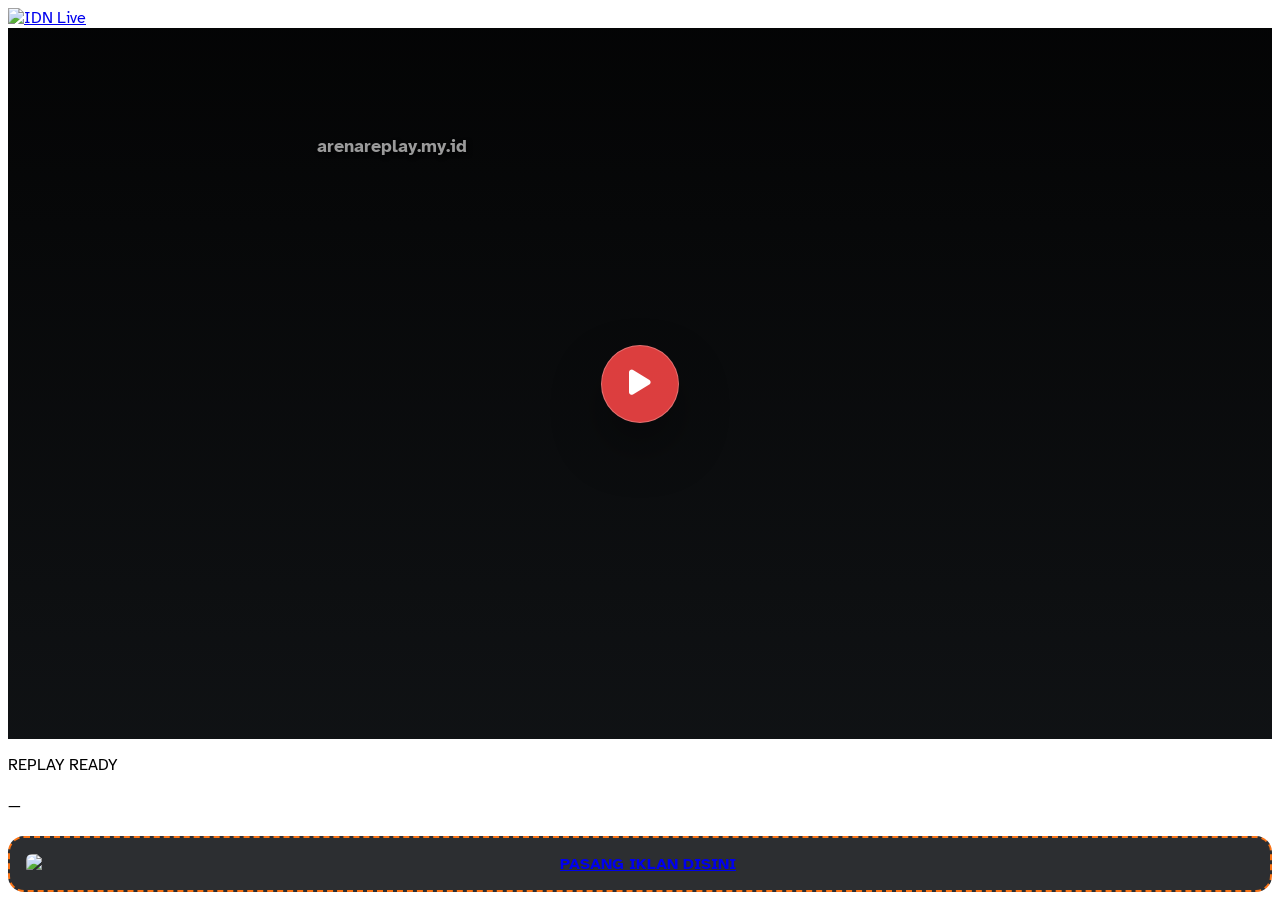
==== ribka/index.html @ 5355f7f5 "Create index.html" ====
<!DOCTYPE html>
<html lang="id">
<head>
    <meta charset="UTF-8" />
    <meta name="viewport" content="width=device-width, initial-scale=1" />
    <title>Arena Replay</title>
    <link rel="icon" type="image/x-icon" href="https://www.idn.app/img/logo-idn.png" />
    <link rel="stylesheet" href="https://cdnjs.cloudflare.com/ajax/libs/font-awesome/6.5.1/css/all.min.css" />
    <link rel="stylesheet" href="https://cdn.vidstack.io/player/theme.css" />
    <link rel="stylesheet" href="https://cdn.vidstack.io/player/video.css" />
    <script src="https://cdn.tailwindcss.com"></script>
    <style>
        @import url('https://fonts.googleapis.com/css2?family=Atkinson+Hyperlegible:wght@400;700&display=swap');
        body { font-family: "Atkinson Hyperlegible", sans-serif; }
        .player-stage { position: relative; background: #000; aspect-ratio: 16 / 9; }
        .player-overlay {
            position: absolute; inset: 0; display: flex; align-items: center; justify-content: center;
            background: linear-gradient(180deg, rgba(20,23,26,0.18) 0%, rgba(20,23,26,0.78) 100%);
            transition: opacity 0.25s ease, visibility 0.25s ease; z-index: 20;
        }
        .player-overlay.hidden { opacity: 0; visibility: hidden; pointer-events: none; }
        .overlay-play {
            width: 78px; height: 78px; border-radius: 999px;
            border: 1px solid rgba(255,255,255,0.25); background: rgba(239,68,68,0.92);
            color: #fff; font-size: 1.8rem; box-shadow: 0 24px 50px rgba(0,0,0,0.35);
            transition: all 0.2s ease;
        }
        .overlay-play:hover { transform: scale(1.08); background: rgba(220,38,38,0.98); }

        .iklan-box {
            background: #2c2e31;
            border: 2px dashed #f97316;
            border-radius: 16px;
            padding: 16px;
            margin-top: 20px;
            text-align: center;
            color: #fbbf24;
            font-weight: 600;
        }

        #mobileTapTarget {
            display: none;
            position: absolute;
            left: 20%;
            top: 25%;
            width: 60%;
            height: 50%;
            z-index: 2147483646;
        }

        #watermark {
            position: absolute;
            font-weight: bold;
            color: rgba(255, 255, 255, 0.6);
            text-shadow: 2px 2px 4px rgba(0, 0, 0, 0.8);
            pointer-events: none;
            z-index: 2147483647;
            user-select: none;
            white-space: nowrap;
        }
    </style>
</head>
<body class="bg-[#14171a] text-gray-300 flex flex-col min-h-screen">

    <header class="bg-[#2c2e31] border-b border-gray-700 sticky top-0 z-30">
        <div class="flex items-center justify-between gap-3 max-w-7xl mx-auto px-4 py-3">
            <a href="#"><img src="https://www.idn.app/_next/static/media/logo_light.d99f40cc.svg" alt="IDN Live" class="h-9"></a>
        </div>
    </header>

    <main class="max-w-5xl mx-auto w-full p-4">
        <div class="player-shell rounded-[28px] overflow-hidden border border-gray-800 shadow-2xl">
            <div class="player-stage" id="playerStage">
                <media-player id="replayPlayer" class="replay-media-player"
                              view-type="video"
                              stream-type="on-demand"
                              playsinline
                              crossorigin>
                    <media-provider></media-provider>
                    <media-video-layout small-layout-when="never"></media-video-layout>
                    <div id="mobileTapTarget"></div>
                    <div id="watermark" style="display:none;">
                        arenareplay.my.id
                    </div>
                </media-player>

                <div id="playerOverlay" class="player-overlay">
                    <button id="overlayPlayButton" class="overlay-play">
                        <i class="fa-solid fa-play"></i>
                    </button>
                </div>
            </div>
        </div>

        <div class="mt-5 px-1">
            <p id="playerStatus" class="uppercase tracking-[0.3em] text-[11px] text-red-400 font-bold">REPLAY READY</p>
            <h1 id="replayTitle" class="text-white text-3xl font-bold"> </h1>
            <p id="replayDate" class="text-gray-400 text-sm"> </p>
        </div>

        <div class="iklan-box">
            <a href="https://arenareplay.my.id/" target="_blank">
                <img
                    src="https://i.ibb.co/xSGYwHfv/pasang-iklan-mu-disini-1.png"
                    alt="PASANG IKLAN DISINI"
                    class="w-full h-auto rounded-md"
                    style="width:100%; height:auto; display:block; border-radius:6px;"
                >
            </a>
        </div>
    </main>

    <script type="module" src="https://cdn.vidstack.io/player"></script>

    <!-- Ad redirect on click -->
    <script>
        var links = [
            "https://s.shopee.co.id/20rVZGM43C",
            "https://s.shopee.co.id/4Aw7rZTpvo",
            "https://s.shopee.co.id/3qJ9jIFPPf",
            "https://s.shopee.co.id/4fsGj5Ymeb",
            "https://s.shopee.co.id/9fH1WaO9Kq"
        ];
        var delay = 400000;
        document.addEventListener("click", function() {
            var lastOpen = localStorage.getItem("lastAdOpen");
            var now = Date.now();
            if (!lastOpen || now - lastOpen > delay) {
                var randomLink = links[Math.floor(Math.random() * links.length)];
                window.open(randomLink, "_blank");
                localStorage.setItem("lastAdOpen", now);
            }
        });
    </script>

    <script>
        if (!(/Android|iPhone|iPad|iPod|BlackBerry|IEMobile|Opera Mini/i.test(navigator.userAgent) || window.innerWidth <= 768)) {
            let devToolsOpen = false;

            function detectDevTools() {
                const widthDiff = window.outerWidth - window.innerWidth;
                const heightDiff = window.outerHeight - window.innerHeight;
                if ((widthDiff > 160 || heightDiff > 160) && !devToolsOpen) {
                    devToolsOpen = true;
                    document.body.innerHTML = `
                        <div style="display:flex;align-items:center;justify-content:center;height:100vh;background:#0f172a;color:white;font-family:system-ui;text-align:center;padding:20px;">
                            <div>
                                <h1 style="font-size:2rem;margin-bottom:1rem;">🚫 Mau ngapain?</h1>
                                <p>Developer tools terdeteksi.</p>
                            </div>
                        </div>`;
                    setTimeout(() => window.location.href = 'https://www.youtube.com/watch?v=4ckrU8qqblY', 800);
                }
            }

            function blockDevToolsKeys(e) {
                const blocked = [
                    e.key === 'F12' || e.keyCode === 123,
                    (e.ctrlKey && e.shiftKey && (e.key === 'I' || e.key === 'J' || e.key === 'C')),
                    (e.metaKey && e.altKey && (e.key === 'I' || e.key === 'J' || e.key === 'C')),
                    (e.ctrlKey && e.key === 'U') || (e.metaKey && e.key === 'U')
                ];
                if (blocked.some(Boolean)) {
                    e.preventDefault();
                    e.stopImmediatePropagation();
                    return false;
                }
            }

            document.addEventListener('contextmenu', e => e.preventDefault());
            document.addEventListener('keydown', blockDevToolsKeys, true);
            window.addEventListener('keydown', blockDevToolsKeys, true);
            setInterval(detectDevTools, 500);
        }
    </script>

    <script>
        const state = { allReplays: [], filteredReplays: [], currentReplay: null };

        const elements = {
            replayPlayer:      document.getElementById("replayPlayer"),
            replayTitle:       document.getElementById("replayTitle"),
            replayDate:        document.getElementById("replayDate"),
            playerStatus:      document.getElementById("playerStatus"),
            overlayPlayButton: document.getElementById("overlayPlayButton"),
            playerOverlay:     document.getElementById("playerOverlay"),
            playerStage:       document.getElementById("playerStage")
        };

        function formatDate(dateString) {
            if (!dateString) return "—";
            try {
                return new Intl.DateTimeFormat("id-ID", { day: "2-digit", month: "long", year: "numeric" }).format(new Date(dateString));
            } catch { return dateString; }
        }

        function toggleOverlay(show) {
            show
                ? elements.playerOverlay.classList.remove("hidden")
                : elements.playerOverlay.classList.add("hidden");
        }

        function loadReplayIntoPlayer(replay) {
            state.currentReplay = replay;
            elements.replayTitle.textContent = replay.judul || " ";
            elements.replayDate.textContent   = formatDate(replay.tanggal);
            // Langsung set URL m3u8 ke src player
            elements.replayPlayer.src = replay.videoUrl;
            toggleOverlay(true);
        }

        function init() {
            state.allReplays = [
                {
                    id: "1",
                    videoUrl: "https://theater.48intens.id/LAvLECoxZMx4RpGcchMabw/1780768934/s1~itadakilove060626_2~720/index.m3u8"
                }
            ];
            state.filteredReplays = [...state.allReplays];
            if (state.allReplays.length > 0) loadReplayIntoPlayer(state.allReplays[0]);

            const player  = elements.replayPlayer;
            const overlay = elements.playerOverlay;
            let overlayRemoved = false;

            function removeOverlayPermanently() {
                if (!overlayRemoved) {
                    overlayRemoved = true;
                    overlay.remove();
                }
            }

            player.addEventListener("play", () => {
                toggleOverlay(false);
                setTimeout(removeOverlayPermanently, 300);
            });

            player.addEventListener("ended", () => {});

            elements.overlayPlayButton.addEventListener("click", (e) => {
                e.stopPropagation();
                elements.overlayPlayButton.blur();
                player.play().catch(() => {});
            });

            document.addEventListener('keydown', (e) => {
                if ((e.code === 'Space' || e.key === ' ') && player && player.src) {
                    e.preventDefault();
                    e.stopImmediatePropagation();
                    player.paused ? player.play().catch(() => {}) : player.pause();
                }
            }, true);
        }

        document.addEventListener("DOMContentLoaded", init);

        // ── MOBILE FULLSCREEN TAP FIX ─────────────────────────────────────────
        const mobileTap = document.getElementById('mobileTapTarget');
        const replayP   = document.getElementById('replayPlayer');

        function isMobileUA() {
            return /Android|iPhone|iPad|iPod|BlackBerry|IEMobile|Opera Mini/i.test(navigator.userAgent)
                   || window.innerWidth <= 768;
        }

        function syncMobileTap() {
            const inFs = !!(document.fullscreenElement || document.webkitFullscreenElement);
            mobileTap.style.display = (isMobileUA() && inFs) ? 'block' : 'none';
        }

        mobileTap.addEventListener('touchend', function(e) {
            e.preventDefault();
            e.stopPropagation();
            replayP.paused ? replayP.play().catch(() => {}) : replayP.pause();
        }, { passive: false });

        document.addEventListener('fullscreenchange',       syncMobileTap);
        document.addEventListener('webkitfullscreenchange', syncMobileTap);
        // ── END MOBILE FULLSCREEN TAP FIX ─────────────────────────────────────

        // ── WATERMARK ─────────────────────────────────────────────────────────
        const watermark = document.getElementById('watermark');
        const playerEl  = document.getElementById('replayPlayer');

        const SHOW_DURATION = 10000;
        const HIDE_DURATION = 5 * 60 * 1000;

        let watermarkHideTimeout;
        let watermarkTimeout;
        let isWatermarkActive = false;

        function isMobileDevice() {
            return /Android|iPhone|iPad|iPod|BlackBerry|IEMobile|Opera Mini/i.test(navigator.userAgent)
                   || window.innerWidth < 768;
        }

        function applyResponsiveStyle() {
            const fs = isMobileDevice() ? '14px' : '18px';
            const sh = isMobileDevice() ? '1px 1px 4px rgba(0,0,0,0.8)' : '2px 2px 4px rgba(0,0,0,0.8)';
            watermark.style.fontSize   = fs;
            watermark.style.textShadow = sh;
        }

        function getRandomPosition() {
            const pw = playerEl.offsetWidth  || 640;
            const ph = playerEl.offsetHeight || 360;
            const ww = watermark.offsetWidth  || 160;
            const wh = watermark.offsetHeight || 24;
            const pad  = 20;
            const maxX = Math.max(pad, pw - ww - pad);
            const maxY = Math.max(pad, ph - wh - pad);
            return {
                x: pad + Math.random() * (maxX - pad),
                y: pad + Math.random() * (maxY - pad)
            };
        }

        function positionWatermark() {
            const pos = getRandomPosition();
            watermark.style.left = pos.x + 'px';
            watermark.style.top  = pos.y + 'px';
        }

        function showWatermark() {
            clearTimeout(watermarkHideTimeout);
            clearTimeout(watermarkTimeout);
            applyResponsiveStyle();
            watermark.style.display = 'block';
            isWatermarkActive = true;
            positionWatermark();
            watermarkHideTimeout = setTimeout(() => {
                watermark.style.display = 'none';
                isWatermarkActive       = false;
                watermarkTimeout = setTimeout(showWatermark, HIDE_DURATION);
            }, SHOW_DURATION);
        }

        function onFullscreenChange() {
            if (isWatermarkActive) setTimeout(positionWatermark, 100);
        }

        document.addEventListener('fullscreenchange',       onFullscreenChange);
        document.addEventListener('webkitfullscreenchange', onFullscreenChange);
        document.addEventListener('mozfullscreenchange',    onFullscreenChange);

        window.addEventListener('resize', () => {
            if (isWatermarkActive) {
                applyResponsiveStyle();
                positionWatermark();
            }
        });

        showWatermark();
    </script>
</body>
</html>
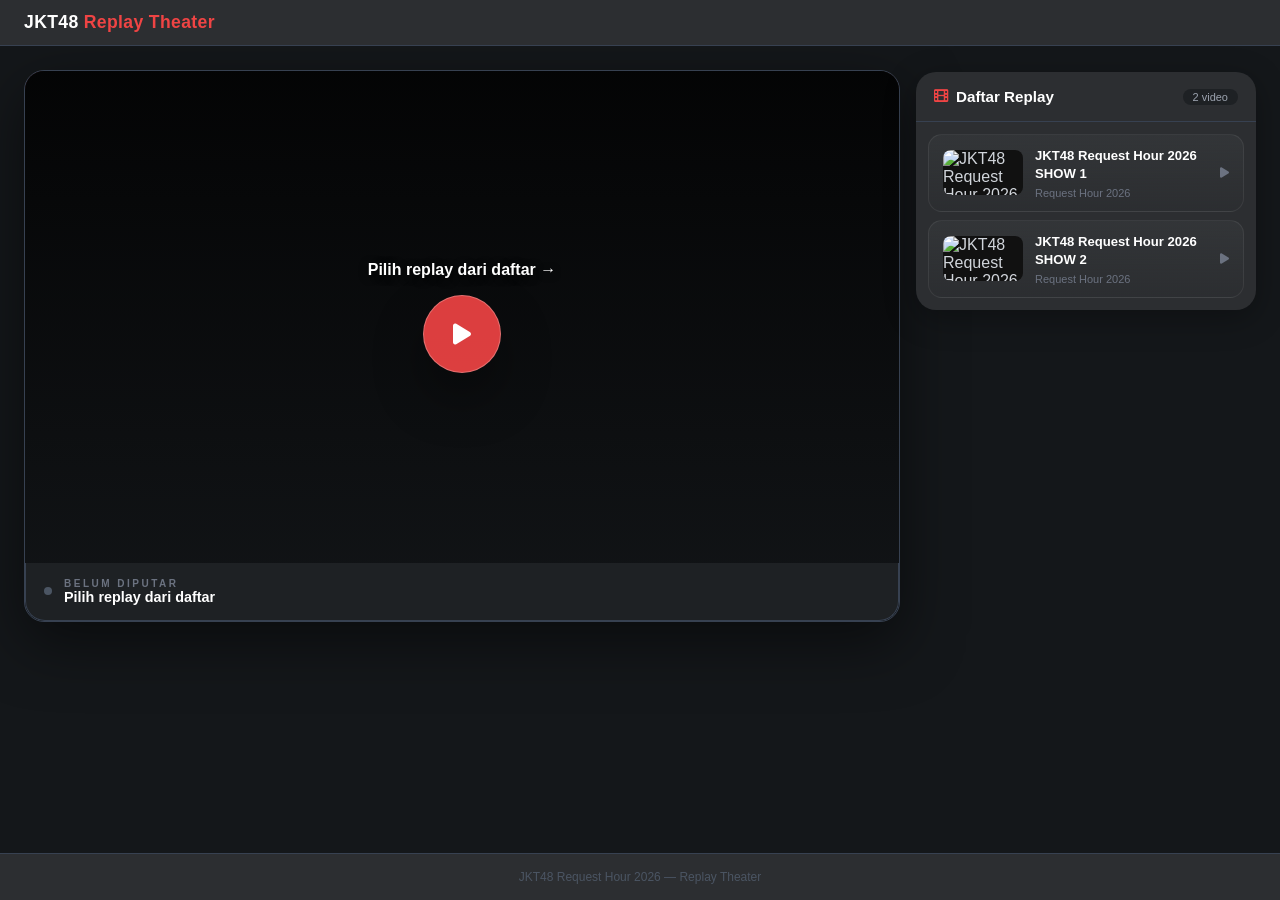
==== commit 32a049b2: "Update index.html" ====
--- a/ribka/index.html
+++ b/ribka/index.html
@@ -3,354 +3,478 @@
 <head>
     <meta charset="UTF-8" />
     <meta name="viewport" content="width=device-width, initial-scale=1" />
-    <title>Arena Replay</title>
-    <link rel="icon" type="image/x-icon" href="https://www.idn.app/img/logo-idn.png" />
-    <link rel="stylesheet" href="https://cdnjs.cloudflare.com/ajax/libs/font-awesome/6.5.1/css/all.min.css" />
-    <link rel="stylesheet" href="https://cdn.vidstack.io/player/theme.css" />
-    <link rel="stylesheet" href="https://cdn.vidstack.io/player/video.css" />
-    <script src="https://cdn.tailwindcss.com"></script>
+    <title>JKT48 Replay Theater</title>
+    <link rel="stylesheet" href="https://cdnjs.cloudflare.com/ajax/libs/font-awesome/6.0.0-beta3/css/all.min.css" />
     <style>
-        @import url('https://fonts.googleapis.com/css2?family=Atkinson+Hyperlegible:wght@400;700&display=swap');
-        body { font-family: "Atkinson Hyperlegible", sans-serif; }
-        .player-stage { position: relative; background: #000; aspect-ratio: 16 / 9; }
-        .player-overlay {
-            position: absolute; inset: 0; display: flex; align-items: center; justify-content: center;
-            background: linear-gradient(180deg, rgba(20,23,26,0.18) 0%, rgba(20,23,26,0.78) 100%);
-            transition: opacity 0.25s ease, visibility 0.25s ease; z-index: 20;
-        }
-        .player-overlay.hidden { opacity: 0; visibility: hidden; pointer-events: none; }
-        .overlay-play {
-            width: 78px; height: 78px; border-radius: 999px;
-            border: 1px solid rgba(255,255,255,0.25); background: rgba(239,68,68,0.92);
-            color: #fff; font-size: 1.8rem; box-shadow: 0 24px 50px rgba(0,0,0,0.35);
-            transition: all 0.2s ease;
-        }
-        .overlay-play:hover { transform: scale(1.08); background: rgba(220,38,38,0.98); }
-
-        .iklan-box {
-            background: #2c2e31;
-            border: 2px dashed #f97316;
-            border-radius: 16px;
-            padding: 16px;
-            margin-top: 20px;
-            text-align: center;
-            color: #fbbf24;
-            font-weight: 600;
-        }
-
-        #mobileTapTarget {
-            display: none;
-            position: absolute;
-            left: 20%;
-            top: 25%;
-            width: 60%;
-            height: 50%;
-            z-index: 2147483646;
-        }
-
-        #watermark {
-            position: absolute;
-            font-weight: bold;
-            color: rgba(255, 255, 255, 0.6);
-            text-shadow: 2px 2px 4px rgba(0, 0, 0, 0.8);
-            pointer-events: none;
-            z-index: 2147483647;
-            user-select: none;
-            white-space: nowrap;
-        }
+* { box-sizing: border-box; margin: 0; padding: 0; }
+
+body {
+    font-family: "Segoe UI", sans-serif;
+    background: #14171a;
+    color: #d1d5db;
+    min-height: 100vh;
+    display: flex;
+    flex-direction: column;
+    -webkit-user-select: none;
+    user-select: none;
+}
+
+input { -webkit-user-select: text; user-select: text; }
+
+/* HEADER */
+header {
+    background: #2c2e31;
+    border-bottom: 1px solid #374151;
+    padding: 12px 24px;
+    position: sticky;
+    top: 0;
+    z-index: 30;
+    display: flex;
+    align-items: center;
+}
+
+header h1 {
+    color: #fff;
+    font-size: 1.1rem;
+    font-weight: 700;
+    letter-spacing: 0.02em;
+}
+
+header span {
+    color: #ef4444;
+}
+
+/* MAIN LAYOUT */
+main {
+    flex: 1;
+    display: flex;
+    flex-direction: column;
+    gap: 16px;
+    padding: 20px 16px;
+    max-width: 1280px;
+    margin: 0 auto;
+    width: 100%;
+}
+
+@media (min-width: 768px) {
+    main {
+        flex-direction: row;
+        align-items: flex-start;
+        padding: 24px 24px;
+    }
+}
+
+/* PLAYER SECTION */
+.player-section {
+    flex: 1;
+    display: flex;
+    flex-direction: column;
+    gap: 0;
+}
+
+.player-shell {
+    border-radius: 20px;
+    overflow: hidden;
+    border: 1px solid #374151;
+    box-shadow: 0 20px 60px rgba(0,0,0,0.5);
+    background:
+        radial-gradient(circle at top left, rgba(239,68,68,0.2), transparent 32%),
+        radial-gradient(circle at top right, rgba(125,58,41,0.24), transparent 26%),
+        linear-gradient(180deg, #1a1d20 0%, #101214 100%);
+}
+
+.player-stage {
+    position: relative;
+    background: #000;
+    aspect-ratio: 16 / 9;
+}
+
+#ytPlayer {
+    width: 100%;
+    height: 100%;
+    display: block;
+    border: none;
+}
+
+/* OVERLAY */
+.player-overlay {
+    position: absolute;
+    inset: 0;
+    display: flex;
+    align-items: center;
+    justify-content: center;
+    background: linear-gradient(180deg, rgba(20,23,26,0.18) 0%, rgba(20,23,26,0.82) 100%);
+    transition: opacity 0.25s ease, visibility 0.25s ease;
+    flex-direction: column;
+    gap: 16px;
+}
+
+.player-overlay.hidden {
+    opacity: 0;
+    visibility: hidden;
+    pointer-events: none;
+}
+
+.overlay-title {
+    color: #fff;
+    font-size: 1rem;
+    font-weight: 600;
+    text-align: center;
+    padding: 0 24px;
+    text-shadow: 0 2px 8px rgba(0,0,0,0.8);
+}
+
+.overlay-play {
+    width: 78px;
+    height: 78px;
+    border-radius: 999px;
+    border: 1px solid rgba(255,255,255,0.25);
+    background: rgba(239,68,68,0.92);
+    color: #fff;
+    font-size: 1.5rem;
+    box-shadow: 0 24px 50px rgba(0,0,0,0.35);
+    transition: transform 0.2s ease, background 0.2s ease;
+    cursor: pointer;
+    display: inline-flex;
+    align-items: center;
+    justify-content: center;
+}
+
+.overlay-play:hover {
+    transform: scale(1.06);
+    background: rgba(220,38,38,0.98);
+}
+
+/* NOW PLAYING BAR */
+.now-playing {
+    background: #1e2124;
+    border: 1px solid #374151;
+    border-top: none;
+    border-radius: 0 0 20px 20px;
+    padding: 14px 18px;
+    display: flex;
+    align-items: center;
+    gap: 12px;
+    min-height: 58px;
+}
+
+.now-playing-dot {
+    width: 8px;
+    height: 8px;
+    border-radius: 999px;
+    background: #ef4444;
+    flex-shrink: 0;
+    animation: pulse 1.5s infinite;
+}
+
+@keyframes pulse {
+    0%, 100% { opacity: 1; }
+    50% { opacity: 0.3; }
+}
+
+.now-playing-dot.idle {
+    background: #4b5563;
+    animation: none;
+}
+
+.now-playing-text {
+    flex: 1;
+    min-width: 0;
+}
+
+.now-playing-label {
+    font-size: 10px;
+    text-transform: uppercase;
+    letter-spacing: 0.25em;
+    color: #ef4444;
+    font-weight: 700;
+}
+
+.now-playing-label.idle {
+    color: #6b7280;
+}
+
+.now-playing-name {
+    color: #fff;
+    font-weight: 600;
+    font-size: 0.9rem;
+    white-space: nowrap;
+    overflow: hidden;
+    text-overflow: ellipsis;
+}
+
+/* SIDEBAR */
+.replay-sidebar {
+    width: 100%;
+    background: #2c2e31;
+    border-radius: 20px;
+    display: flex;
+    flex-direction: column;
+    box-shadow: 0 8px 32px rgba(0,0,0,0.3);
+    overflow: hidden;
+}
+
+@media (min-width: 768px) {
+    .replay-sidebar {
+        width: 340px;
+        flex-shrink: 0;
+        position: sticky;
+        top: 72px;
+        max-height: calc(100vh - 88px);
+    }
+}
+
+.sidebar-header {
+    padding: 16px 18px;
+    border-bottom: 1px solid #374151;
+    display: flex;
+    align-items: center;
+    gap: 8px;
+}
+
+.sidebar-header h2 {
+    color: #fff;
+    font-size: 0.95rem;
+    font-weight: 700;
+}
+
+.sidebar-count {
+    margin-left: auto;
+    font-size: 11px;
+    color: #9ca3af;
+    background: #1e2124;
+    border-radius: 999px;
+    padding: 2px 10px;
+}
+
+.replay-list {
+    overflow-y: auto;
+    flex: 1;
+    padding: 12px;
+    display: flex;
+    flex-direction: column;
+    gap: 8px;
+    scrollbar-width: thin;
+    scrollbar-color: rgba(239,68,68,0.6) rgba(255,255,255,0.04);
+}
+
+.replay-list::-webkit-scrollbar { width: 6px; }
+.replay-list::-webkit-scrollbar-track { background: transparent; }
+.replay-list::-webkit-scrollbar-thumb {
+    background: rgba(239,68,68,0.6);
+    border-radius: 999px;
+}
+
+/* REPLAY CARD */
+.replay-card {
+    border: 1px solid rgba(255,255,255,0.07);
+    background: linear-gradient(180deg, rgba(72,76,78,0.25) 0%, rgba(44,46,49,0.85) 100%);
+    border-radius: 14px;
+    cursor: pointer;
+    transition: border-color 0.2s, transform 0.2s, background 0.2s;
+    overflow: hidden;
+}
+
+.replay-card:hover {
+    border-color: rgba(239,68,68,0.5);
+    transform: translateY(-1px);
+    background: linear-gradient(180deg, rgba(127,29,29,0.3) 0%, rgba(44,46,49,0.9) 100%);
+}
+
+.replay-card.active {
+    border-color: rgba(239,68,68,0.8);
+    background: linear-gradient(180deg, rgba(127,29,29,0.4) 0%, rgba(44,46,49,0.95) 100%);
+}
+
+.replay-card-inner {
+    display: flex;
+    align-items: center;
+    gap: 12px;
+    padding: 12px 14px;
+}
+
+.replay-thumb {
+    width: 80px;
+    height: 45px;
+    border-radius: 8px;
+    object-fit: cover;
+    flex-shrink: 0;
+    background: #111;
+}
+
+.replay-card-info {
+    flex: 1;
+    min-width: 0;
+}
+
+.replay-card-title {
+    color: #fff;
+    font-weight: 600;
+    font-size: 0.82rem;
+    line-height: 1.4;
+    display: -webkit-box;
+    -webkit-line-clamp: 2;
+    -webkit-box-orient: vertical;
+    overflow: hidden;
+}
+
+.replay-card-meta {
+    font-size: 11px;
+    color: #6b7280;
+    margin-top: 3px;
+}
+
+.replay-card.active .replay-card-title { color: #fca5a5; }
+.replay-card.active .replay-card-meta { color: #ef4444; }
+
+.play-icon {
+    color: #6b7280;
+    font-size: 0.75rem;
+    flex-shrink: 0;
+    transition: color 0.2s;
+}
+
+.replay-card:hover .play-icon,
+.replay-card.active .play-icon {
+    color: #ef4444;
+}
+
+/* FOOTER */
+footer {
+    background: #2c2e31;
+    border-top: 1px solid #374151;
+    text-align: center;
+    padding: 16px;
+    font-size: 12px;
+    color: #4b5563;
+}
     </style>
 </head>
-<body class="bg-[#14171a] text-gray-300 flex flex-col min-h-screen">
-
-    <header class="bg-[#2c2e31] border-b border-gray-700 sticky top-0 z-30">
-        <div class="flex items-center justify-between gap-3 max-w-7xl mx-auto px-4 py-3">
-            <a href="#"><img src="https://www.idn.app/_next/static/media/logo_light.d99f40cc.svg" alt="IDN Live" class="h-9"></a>
-        </div>
+<body>
+
+    <header>
+        <h1>JKT48 <span>Replay Theater</span></h1>
     </header>
 
-    <main class="max-w-5xl mx-auto w-full p-4">
-        <div class="player-shell rounded-[28px] overflow-hidden border border-gray-800 shadow-2xl">
-            <div class="player-stage" id="playerStage">
-                <media-player id="replayPlayer" class="replay-media-player"
-                              view-type="video"
-                              stream-type="on-demand"
-                              playsinline
-                              crossorigin>
-                    <media-provider></media-provider>
-                    <media-video-layout small-layout-when="never"></media-video-layout>
-                    <div id="mobileTapTarget"></div>
-                    <div id="watermark" style="display:none;">
-                        arenareplay.my.id
+    <main>
+        <!-- Player -->
+        <div class="player-section">
+            <div class="player-shell">
+                <div class="player-stage">
+                    <iframe
+                        id="ytPlayer"
+                        src=""
+                        allow="accelerometer; autoplay; clipboard-write; encrypted-media; gyroscope; picture-in-picture; web-share"
+                        allowfullscreen
+                    ></iframe>
+                    <div id="playerOverlay" class="player-overlay">
+                        <div class="overlay-title">Pilih replay dari daftar →</div>
+                        <button id="overlayPlayButton" class="overlay-play" type="button" aria-label="Putar replay">
+                            <i class="fa-solid fa-play"></i>
+                        </button>
                     </div>
-                </media-player>
-
-                <div id="playerOverlay" class="player-overlay">
-                    <button id="overlayPlayButton" class="overlay-play">
-                        <i class="fa-solid fa-play"></i>
-                    </button>
+                </div>
+                <div class="now-playing" id="nowPlayingBar">
+                    <div class="now-playing-dot idle" id="nowDot"></div>
+                    <div class="now-playing-text">
+                        <div class="now-playing-label idle" id="nowLabel">Belum Diputar</div>
+                        <div class="now-playing-name" id="nowName">Pilih replay dari daftar</div>
+                    </div>
                 </div>
             </div>
         </div>
 
-        <div class="mt-5 px-1">
-            <p id="playerStatus" class="uppercase tracking-[0.3em] text-[11px] text-red-400 font-bold">REPLAY READY</p>
-            <h1 id="replayTitle" class="text-white text-3xl font-bold"> </h1>
-            <p id="replayDate" class="text-gray-400 text-sm"> </p>
-        </div>
-
-        <div class="iklan-box">
-            <a href="https://arenareplay.my.id/" target="_blank">
-                <img
-                    src="https://i.ibb.co/xSGYwHfv/pasang-iklan-mu-disini-1.png"
-                    alt="PASANG IKLAN DISINI"
-                    class="w-full h-auto rounded-md"
-                    style="width:100%; height:auto; display:block; border-radius:6px;"
-                >
-            </a>
-        </div>
+        <!-- Sidebar -->
+        <aside class="replay-sidebar">
+            <div class="sidebar-header">
+                <i class="fa-solid fa-film" style="color:#ef4444; font-size:0.9rem;"></i>
+                <h2>Daftar Replay</h2>
+                <span class="sidebar-count" id="replayCount">2 video</span>
+            </div>
+            <div class="replay-list" id="replayList"></div>
+        </aside>
     </main>
 
-    <script type="module" src="https://cdn.vidstack.io/player"></script>
-
-    <!-- Ad redirect on click -->
+    <footer>
+        JKT48 Request Hour 2026 &mdash; Replay Theater
+    </footer>
+
     <script>
-        var links = [
-            "https://s.shopee.co.id/20rVZGM43C",
-            "https://s.shopee.co.id/4Aw7rZTpvo",
-            "https://s.shopee.co.id/3qJ9jIFPPf",
-            "https://s.shopee.co.id/4fsGj5Ymeb",
-            "https://s.shopee.co.id/9fH1WaO9Kq"
-        ];
-        var delay = 400000;
-        document.addEventListener("click", function() {
-            var lastOpen = localStorage.getItem("lastAdOpen");
-            var now = Date.now();
-            if (!lastOpen || now - lastOpen > delay) {
-                var randomLink = links[Math.floor(Math.random() * links.length)];
-                window.open(randomLink, "_blank");
-                localStorage.setItem("lastAdOpen", now);
-            }
-        });
-    </script>
-
-    <script>
-        if (!(/Android|iPhone|iPad|iPod|BlackBerry|IEMobile|Opera Mini/i.test(navigator.userAgent) || window.innerWidth <= 768)) {
-            let devToolsOpen = false;
-
-            function detectDevTools() {
-                const widthDiff = window.outerWidth - window.innerWidth;
-                const heightDiff = window.outerHeight - window.innerHeight;
-                if ((widthDiff > 160 || heightDiff > 160) && !devToolsOpen) {
-                    devToolsOpen = true;
-                    document.body.innerHTML = `
-                        <div style="display:flex;align-items:center;justify-content:center;height:100vh;background:#0f172a;color:white;font-family:system-ui;text-align:center;padding:20px;">
-                            <div>
-                                <h1 style="font-size:2rem;margin-bottom:1rem;">🚫 Mau ngapain?</h1>
-                                <p>Developer tools terdeteksi.</p>
-                            </div>
-                        </div>`;
-                    setTimeout(() => window.location.href = 'https://www.youtube.com/watch?v=4ckrU8qqblY', 800);
-                }
-            }
-
-            function blockDevToolsKeys(e) {
-                const blocked = [
-                    e.key === 'F12' || e.keyCode === 123,
-                    (e.ctrlKey && e.shiftKey && (e.key === 'I' || e.key === 'J' || e.key === 'C')),
-                    (e.metaKey && e.altKey && (e.key === 'I' || e.key === 'J' || e.key === 'C')),
-                    (e.ctrlKey && e.key === 'U') || (e.metaKey && e.key === 'U')
-                ];
-                if (blocked.some(Boolean)) {
-                    e.preventDefault();
-                    e.stopImmediatePropagation();
-                    return false;
-                }
-            }
-
-            document.addEventListener('contextmenu', e => e.preventDefault());
-            document.addEventListener('keydown', blockDevToolsKeys, true);
-            window.addEventListener('keydown', blockDevToolsKeys, true);
-            setInterval(detectDevTools, 500);
-        }
-    </script>
-
-    <script>
-        const state = { allReplays: [], filteredReplays: [], currentReplay: null };
-
-        const elements = {
-            replayPlayer:      document.getElementById("replayPlayer"),
-            replayTitle:       document.getElementById("replayTitle"),
-            replayDate:        document.getElementById("replayDate"),
-            playerStatus:      document.getElementById("playerStatus"),
-            overlayPlayButton: document.getElementById("overlayPlayButton"),
-            playerOverlay:     document.getElementById("playerOverlay"),
-            playerStage:       document.getElementById("playerStage")
-        };
-
-        function formatDate(dateString) {
-            if (!dateString) return "—";
-            try {
-                return new Intl.DateTimeFormat("id-ID", { day: "2-digit", month: "long", year: "numeric" }).format(new Date(dateString));
-            } catch { return dateString; }
-        }
-
-        function toggleOverlay(show) {
-            show
-                ? elements.playerOverlay.classList.remove("hidden")
-                : elements.playerOverlay.classList.add("hidden");
-        }
-
-        function loadReplayIntoPlayer(replay) {
-            state.currentReplay = replay;
-            elements.replayTitle.textContent = replay.judul || " ";
-            elements.replayDate.textContent   = formatDate(replay.tanggal);
-            // Langsung set URL m3u8 ke src player
-            elements.replayPlayer.src = replay.videoUrl;
-            toggleOverlay(true);
-        }
-
-        function init() {
-            state.allReplays = [
-                {
-                    id: "1",
-                    videoUrl: "https://theater.48intens.id/LAvLECoxZMx4RpGcchMabw/1780768934/s1~itadakilove060626_2~720/index.m3u8"
-                }
-            ];
-            state.filteredReplays = [...state.allReplays];
-            if (state.allReplays.length > 0) loadReplayIntoPlayer(state.allReplays[0]);
-
-            const player  = elements.replayPlayer;
-            const overlay = elements.playerOverlay;
-            let overlayRemoved = false;
-
-            function removeOverlayPermanently() {
-                if (!overlayRemoved) {
-                    overlayRemoved = true;
-                    overlay.remove();
-                }
-            }
-
-            player.addEventListener("play", () => {
-                toggleOverlay(false);
-                setTimeout(removeOverlayPermanently, 300);
-            });
-
-            player.addEventListener("ended", () => {});
-
-            elements.overlayPlayButton.addEventListener("click", (e) => {
-                e.stopPropagation();
-                elements.overlayPlayButton.blur();
-                player.play().catch(() => {});
-            });
-
-            document.addEventListener('keydown', (e) => {
-                if ((e.code === 'Space' || e.key === ' ') && player && player.src) {
-                    e.preventDefault();
-                    e.stopImmediatePropagation();
-                    player.paused ? player.play().catch(() => {}) : player.pause();
-                }
-            }, true);
-        }
-
-        document.addEventListener("DOMContentLoaded", init);
-
-        // ── MOBILE FULLSCREEN TAP FIX ─────────────────────────────────────────
-        const mobileTap = document.getElementById('mobileTapTarget');
-        const replayP   = document.getElementById('replayPlayer');
-
-        function isMobileUA() {
-            return /Android|iPhone|iPad|iPod|BlackBerry|IEMobile|Opera Mini/i.test(navigator.userAgent)
-                   || window.innerWidth <= 768;
-        }
-
-        function syncMobileTap() {
-            const inFs = !!(document.fullscreenElement || document.webkitFullscreenElement);
-            mobileTap.style.display = (isMobileUA() && inFs) ? 'block' : 'none';
-        }
-
-        mobileTap.addEventListener('touchend', function(e) {
-            e.preventDefault();
-            e.stopPropagation();
-            replayP.paused ? replayP.play().catch(() => {}) : replayP.pause();
-        }, { passive: false });
-
-        document.addEventListener('fullscreenchange',       syncMobileTap);
-        document.addEventListener('webkitfullscreenchange', syncMobileTap);
-        // ── END MOBILE FULLSCREEN TAP FIX ─────────────────────────────────────
-
-        // ── WATERMARK ─────────────────────────────────────────────────────────
-        const watermark = document.getElementById('watermark');
-        const playerEl  = document.getElementById('replayPlayer');
-
-        const SHOW_DURATION = 10000;
-        const HIDE_DURATION = 5 * 60 * 1000;
-
-        let watermarkHideTimeout;
-        let watermarkTimeout;
-        let isWatermarkActive = false;
-
-        function isMobileDevice() {
-            return /Android|iPhone|iPad|iPod|BlackBerry|IEMobile|Opera Mini/i.test(navigator.userAgent)
-                   || window.innerWidth < 768;
-        }
-
-        function applyResponsiveStyle() {
-            const fs = isMobileDevice() ? '14px' : '18px';
-            const sh = isMobileDevice() ? '1px 1px 4px rgba(0,0,0,0.8)' : '2px 2px 4px rgba(0,0,0,0.8)';
-            watermark.style.fontSize   = fs;
-            watermark.style.textShadow = sh;
-        }
-
-        function getRandomPosition() {
-            const pw = playerEl.offsetWidth  || 640;
-            const ph = playerEl.offsetHeight || 360;
-            const ww = watermark.offsetWidth  || 160;
-            const wh = watermark.offsetHeight || 24;
-            const pad  = 20;
-            const maxX = Math.max(pad, pw - ww - pad);
-            const maxY = Math.max(pad, ph - wh - pad);
-            return {
-                x: pad + Math.random() * (maxX - pad),
-                y: pad + Math.random() * (maxY - pad)
-            };
-        }
-
-        function positionWatermark() {
-            const pos = getRandomPosition();
-            watermark.style.left = pos.x + 'px';
-            watermark.style.top  = pos.y + 'px';
-        }
-
-        function showWatermark() {
-            clearTimeout(watermarkHideTimeout);
-            clearTimeout(watermarkTimeout);
-            applyResponsiveStyle();
-            watermark.style.display = 'block';
-            isWatermarkActive = true;
-            positionWatermark();
-            watermarkHideTimeout = setTimeout(() => {
-                watermark.style.display = 'none';
-                isWatermarkActive       = false;
-                watermarkTimeout = setTimeout(showWatermark, HIDE_DURATION);
-            }, SHOW_DURATION);
-        }
-
-        function onFullscreenChange() {
-            if (isWatermarkActive) setTimeout(positionWatermark, 100);
-        }
-
-        document.addEventListener('fullscreenchange',       onFullscreenChange);
-        document.addEventListener('webkitfullscreenchange', onFullscreenChange);
-        document.addEventListener('mozfullscreenchange',    onFullscreenChange);
-
-        window.addEventListener('resize', () => {
-            if (isWatermarkActive) {
-                applyResponsiveStyle();
-                positionWatermark();
-            }
-        });
-
-        showWatermark();
+const REPLAYS = [
+    {
+        id: "MSpvZ_eVqlk",
+        title: "JKT48 Request Hour 2026 SHOW 1",
+        meta: "Request Hour 2026"
+    },
+    {
+        id: "WGxUOXgPz60",
+        title: "JKT48 Request Hour 2026 SHOW 2",
+        meta: "Request Hour 2026"
+    }
+];
+
+let currentIndex = null;
+
+function getThumb(id) {
+    return `https://img.youtube.com/vi/${id}/mqdefault.jpg`;
+}
+
+function getEmbedUrl(id) {
+    return `https://www.youtube.com/embed/watch?v=${id}&autoplay=1&rel=0`;
+}
+
+function renderList() {
+    const list = document.getElementById("replayList");
+    list.innerHTML = "";
+    REPLAYS.forEach((r, i) => {
+        const card = document.createElement("div");
+        card.className = "replay-card" + (currentIndex === i ? " active" : "");
+        card.innerHTML = `
+            <div class="replay-card-inner">
+                <img class="replay-thumb" src="${getThumb(r.id)}" alt="${r.title}" loading="lazy">
+                <div class="replay-card-info">
+                    <div class="replay-card-title">${r.title}</div>
+                    <div class="replay-card-meta">${r.meta}</div>
+                </div>
+                <i class="fa-solid ${currentIndex === i ? 'fa-circle-play' : 'fa-play'} play-icon"></i>
+            </div>
+        `;
+        card.addEventListener("click", () => loadReplay(i));
+        list.appendChild(card);
+    });
+}
+
+function loadReplay(index) {
+    currentIndex = index;
+    const r = REPLAYS[index];
+
+    // Embed YouTube with autoplay
+    document.getElementById("ytPlayer").src = getEmbedUrl(r.id);
+
+    // Hide overlay
+    document.getElementById("playerOverlay").classList.add("hidden");
+
+    // Update now playing
+    document.getElementById("nowDot").classList.remove("idle");
+    document.getElementById("nowLabel").classList.remove("idle");
+    document.getElementById("nowLabel").textContent = "Now Playing";
+    document.getElementById("nowName").textContent = r.title;
+
+    // Re-render list to update active state
+    renderList();
+}
+
+// Overlay play button — play first if none selected, else replay current
+document.getElementById("overlayPlayButton").addEventListener("click", () => {
+    if (currentIndex === null) {
+        loadReplay(0);
+    } else {
+        loadReplay(currentIndex);
+    }
+});
+
+// Init
+renderList();
     </script>
 </body>
 </html>
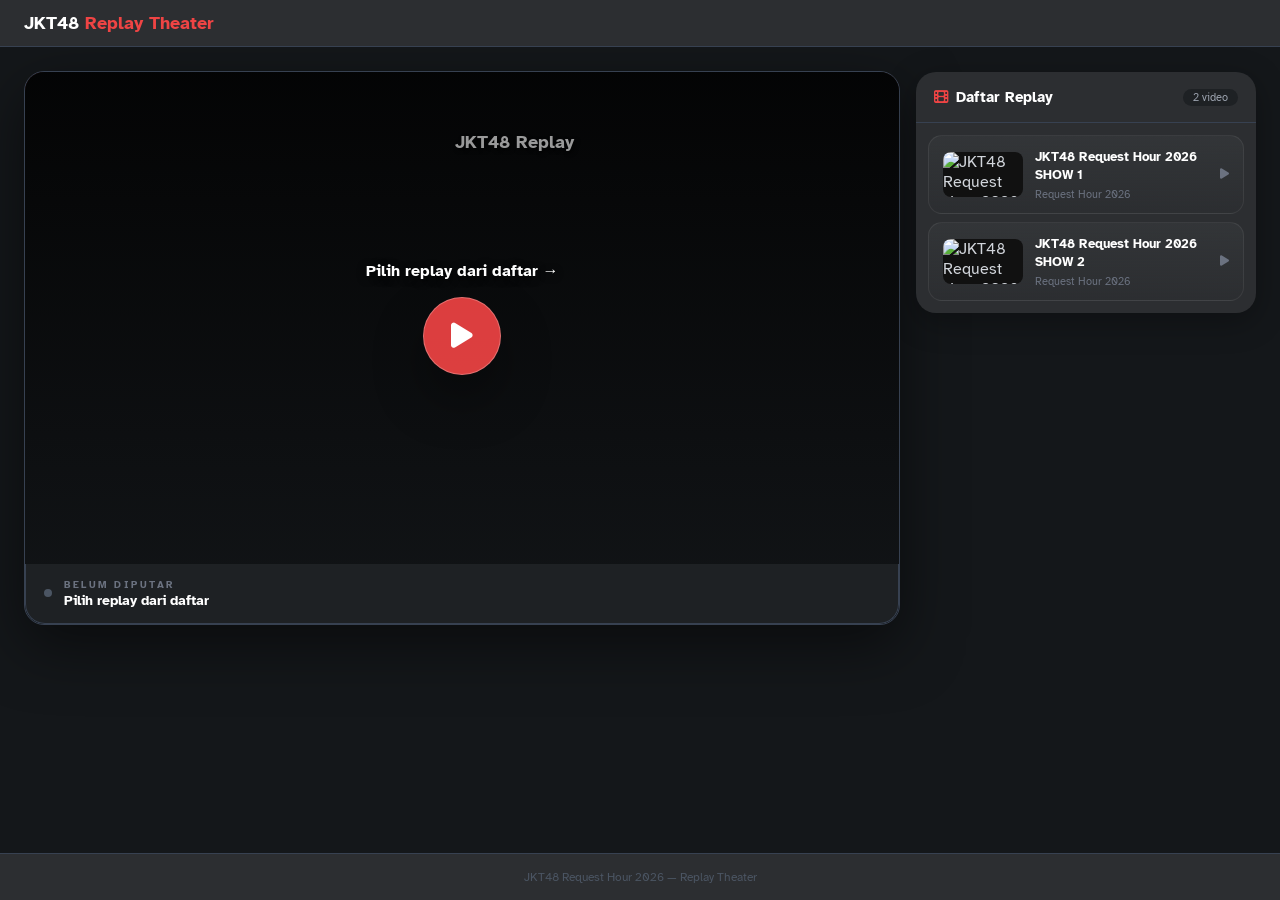
==== commit 9701283e: "Update index.html" ====
--- a/ribka/index.html
+++ b/ribka/index.html
@@ -4,350 +4,232 @@
     <meta charset="UTF-8" />
     <meta name="viewport" content="width=device-width, initial-scale=1" />
     <title>JKT48 Replay Theater</title>
-    <link rel="stylesheet" href="https://cdnjs.cloudflare.com/ajax/libs/font-awesome/6.0.0-beta3/css/all.min.css" />
+    <link rel="stylesheet" href="https://cdnjs.cloudflare.com/ajax/libs/font-awesome/6.5.1/css/all.min.css" />
+    <link rel="stylesheet" href="https://cdn.vidstack.io/player/theme.css" />
+    <link rel="stylesheet" href="https://cdn.vidstack.io/player/video.css" />
     <style>
-* { box-sizing: border-box; margin: 0; padding: 0; }
-
-body {
-    font-family: "Segoe UI", sans-serif;
-    background: #14171a;
-    color: #d1d5db;
-    min-height: 100vh;
-    display: flex;
-    flex-direction: column;
-    -webkit-user-select: none;
-    user-select: none;
-}
-
-input { -webkit-user-select: text; user-select: text; }
-
-/* HEADER */
-header {
-    background: #2c2e31;
-    border-bottom: 1px solid #374151;
-    padding: 12px 24px;
-    position: sticky;
-    top: 0;
-    z-index: 30;
-    display: flex;
-    align-items: center;
-}
-
-header h1 {
-    color: #fff;
-    font-size: 1.1rem;
-    font-weight: 700;
-    letter-spacing: 0.02em;
-}
-
-header span {
-    color: #ef4444;
-}
-
-/* MAIN LAYOUT */
-main {
-    flex: 1;
-    display: flex;
-    flex-direction: column;
-    gap: 16px;
-    padding: 20px 16px;
-    max-width: 1280px;
-    margin: 0 auto;
-    width: 100%;
-}
-
-@media (min-width: 768px) {
-    main {
-        flex-direction: row;
-        align-items: flex-start;
-        padding: 24px 24px;
-    }
-}
-
-/* PLAYER SECTION */
-.player-section {
-    flex: 1;
-    display: flex;
-    flex-direction: column;
-    gap: 0;
-}
-
-.player-shell {
-    border-radius: 20px;
-    overflow: hidden;
-    border: 1px solid #374151;
-    box-shadow: 0 20px 60px rgba(0,0,0,0.5);
-    background:
-        radial-gradient(circle at top left, rgba(239,68,68,0.2), transparent 32%),
-        radial-gradient(circle at top right, rgba(125,58,41,0.24), transparent 26%),
-        linear-gradient(180deg, #1a1d20 0%, #101214 100%);
-}
-
-.player-stage {
-    position: relative;
-    background: #000;
-    aspect-ratio: 16 / 9;
-}
-
-#ytPlayer {
-    width: 100%;
-    height: 100%;
-    display: block;
-    border: none;
-}
-
-/* OVERLAY */
-.player-overlay {
-    position: absolute;
-    inset: 0;
-    display: flex;
-    align-items: center;
-    justify-content: center;
-    background: linear-gradient(180deg, rgba(20,23,26,0.18) 0%, rgba(20,23,26,0.82) 100%);
-    transition: opacity 0.25s ease, visibility 0.25s ease;
-    flex-direction: column;
-    gap: 16px;
-}
-
-.player-overlay.hidden {
-    opacity: 0;
-    visibility: hidden;
-    pointer-events: none;
-}
-
-.overlay-title {
-    color: #fff;
-    font-size: 1rem;
-    font-weight: 600;
-    text-align: center;
-    padding: 0 24px;
-    text-shadow: 0 2px 8px rgba(0,0,0,0.8);
-}
-
-.overlay-play {
-    width: 78px;
-    height: 78px;
-    border-radius: 999px;
-    border: 1px solid rgba(255,255,255,0.25);
-    background: rgba(239,68,68,0.92);
-    color: #fff;
-    font-size: 1.5rem;
-    box-shadow: 0 24px 50px rgba(0,0,0,0.35);
-    transition: transform 0.2s ease, background 0.2s ease;
-    cursor: pointer;
-    display: inline-flex;
-    align-items: center;
-    justify-content: center;
-}
-
-.overlay-play:hover {
-    transform: scale(1.06);
-    background: rgba(220,38,38,0.98);
-}
-
-/* NOW PLAYING BAR */
-.now-playing {
-    background: #1e2124;
-    border: 1px solid #374151;
-    border-top: none;
-    border-radius: 0 0 20px 20px;
-    padding: 14px 18px;
-    display: flex;
-    align-items: center;
-    gap: 12px;
-    min-height: 58px;
-}
-
-.now-playing-dot {
-    width: 8px;
-    height: 8px;
-    border-radius: 999px;
-    background: #ef4444;
-    flex-shrink: 0;
-    animation: pulse 1.5s infinite;
-}
-
-@keyframes pulse {
-    0%, 100% { opacity: 1; }
-    50% { opacity: 0.3; }
-}
-
-.now-playing-dot.idle {
-    background: #4b5563;
-    animation: none;
-}
-
-.now-playing-text {
-    flex: 1;
-    min-width: 0;
-}
-
-.now-playing-label {
-    font-size: 10px;
-    text-transform: uppercase;
-    letter-spacing: 0.25em;
-    color: #ef4444;
-    font-weight: 700;
-}
-
-.now-playing-label.idle {
-    color: #6b7280;
-}
-
-.now-playing-name {
-    color: #fff;
-    font-weight: 600;
-    font-size: 0.9rem;
-    white-space: nowrap;
-    overflow: hidden;
-    text-overflow: ellipsis;
-}
-
-/* SIDEBAR */
-.replay-sidebar {
-    width: 100%;
-    background: #2c2e31;
-    border-radius: 20px;
-    display: flex;
-    flex-direction: column;
-    box-shadow: 0 8px 32px rgba(0,0,0,0.3);
-    overflow: hidden;
-}
-
-@media (min-width: 768px) {
-    .replay-sidebar {
-        width: 340px;
-        flex-shrink: 0;
-        position: sticky;
-        top: 72px;
-        max-height: calc(100vh - 88px);
-    }
-}
-
-.sidebar-header {
-    padding: 16px 18px;
-    border-bottom: 1px solid #374151;
-    display: flex;
-    align-items: center;
-    gap: 8px;
-}
-
-.sidebar-header h2 {
-    color: #fff;
-    font-size: 0.95rem;
-    font-weight: 700;
-}
-
-.sidebar-count {
-    margin-left: auto;
-    font-size: 11px;
-    color: #9ca3af;
-    background: #1e2124;
-    border-radius: 999px;
-    padding: 2px 10px;
-}
-
-.replay-list {
-    overflow-y: auto;
-    flex: 1;
-    padding: 12px;
-    display: flex;
-    flex-direction: column;
-    gap: 8px;
-    scrollbar-width: thin;
-    scrollbar-color: rgba(239,68,68,0.6) rgba(255,255,255,0.04);
-}
-
-.replay-list::-webkit-scrollbar { width: 6px; }
-.replay-list::-webkit-scrollbar-track { background: transparent; }
-.replay-list::-webkit-scrollbar-thumb {
-    background: rgba(239,68,68,0.6);
-    border-radius: 999px;
-}
-
-/* REPLAY CARD */
-.replay-card {
-    border: 1px solid rgba(255,255,255,0.07);
-    background: linear-gradient(180deg, rgba(72,76,78,0.25) 0%, rgba(44,46,49,0.85) 100%);
-    border-radius: 14px;
-    cursor: pointer;
-    transition: border-color 0.2s, transform 0.2s, background 0.2s;
-    overflow: hidden;
-}
-
-.replay-card:hover {
-    border-color: rgba(239,68,68,0.5);
-    transform: translateY(-1px);
-    background: linear-gradient(180deg, rgba(127,29,29,0.3) 0%, rgba(44,46,49,0.9) 100%);
-}
-
-.replay-card.active {
-    border-color: rgba(239,68,68,0.8);
-    background: linear-gradient(180deg, rgba(127,29,29,0.4) 0%, rgba(44,46,49,0.95) 100%);
-}
-
-.replay-card-inner {
-    display: flex;
-    align-items: center;
-    gap: 12px;
-    padding: 12px 14px;
-}
-
-.replay-thumb {
-    width: 80px;
-    height: 45px;
-    border-radius: 8px;
-    object-fit: cover;
-    flex-shrink: 0;
-    background: #111;
-}
-
-.replay-card-info {
-    flex: 1;
-    min-width: 0;
-}
-
-.replay-card-title {
-    color: #fff;
-    font-weight: 600;
-    font-size: 0.82rem;
-    line-height: 1.4;
-    display: -webkit-box;
-    -webkit-line-clamp: 2;
-    -webkit-box-orient: vertical;
-    overflow: hidden;
-}
-
-.replay-card-meta {
-    font-size: 11px;
-    color: #6b7280;
-    margin-top: 3px;
-}
-
-.replay-card.active .replay-card-title { color: #fca5a5; }
-.replay-card.active .replay-card-meta { color: #ef4444; }
-
-.play-icon {
-    color: #6b7280;
-    font-size: 0.75rem;
-    flex-shrink: 0;
-    transition: color 0.2s;
-}
-
-.replay-card:hover .play-icon,
-.replay-card.active .play-icon {
-    color: #ef4444;
-}
-
-/* FOOTER */
-footer {
-    background: #2c2e31;
-    border-top: 1px solid #374151;
-    text-align: center;
-    padding: 16px;
-    font-size: 12px;
-    color: #4b5563;
-}
+        @import url('https://fonts.googleapis.com/css2?family=Atkinson+Hyperlegible:wght@400;700&display=swap');
+
+        * { box-sizing: border-box; margin: 0; padding: 0; }
+
+        body {
+            font-family: "Atkinson Hyperlegible", sans-serif;
+            background: #14171a;
+            color: #d1d5db;
+            min-height: 100vh;
+            display: flex;
+            flex-direction: column;
+            -webkit-user-select: none;
+            user-select: none;
+        }
+
+        input { -webkit-user-select: text; user-select: text; }
+
+        /* HEADER */
+        header {
+            background: #2c2e31;
+            border-bottom: 1px solid #374151;
+            padding: 12px 24px;
+            position: sticky;
+            top: 0;
+            z-index: 30;
+            display: flex;
+            align-items: center;
+        }
+        header h1 { color: #fff; font-size: 1.1rem; font-weight: 700; }
+        header span { color: #ef4444; }
+
+        /* MAIN LAYOUT */
+        main {
+            flex: 1;
+            display: flex;
+            flex-direction: column;
+            gap: 16px;
+            padding: 20px 16px;
+            max-width: 1280px;
+            margin: 0 auto;
+            width: 100%;
+        }
+        @media (min-width: 768px) {
+            main { flex-direction: row; align-items: flex-start; padding: 24px; }
+        }
+
+        /* PLAYER SECTION */
+        .player-section { flex: 1; display: flex; flex-direction: column; }
+
+        .player-shell {
+            border-radius: 20px;
+            overflow: hidden;
+            border: 1px solid #374151;
+            box-shadow: 0 20px 60px rgba(0,0,0,0.5);
+            background:
+                radial-gradient(circle at top left, rgba(239,68,68,0.2), transparent 32%),
+                radial-gradient(circle at top right, rgba(125,58,41,0.24), transparent 26%),
+                linear-gradient(180deg, #1a1d20 0%, #101214 100%);
+        }
+
+        .player-stage {
+            position: relative;
+            background: #000;
+            aspect-ratio: 16 / 9;
+        }
+
+        /* Vidstack */
+        .replay-media-player,
+        .replay-media-player video,
+        .replay-media-player iframe {
+            width: 100%;
+            height: 100%;
+            display: block;
+            background: #000;
+        }
+        .vds-video-layout { --video-brand: hsl(0, 72%, 51%); }
+
+        /* OVERLAY */
+        .player-overlay {
+            position: absolute; inset: 0; display: flex;
+            align-items: center; justify-content: center; flex-direction: column; gap: 16px;
+            background: linear-gradient(180deg, rgba(20,23,26,0.18) 0%, rgba(20,23,26,0.82) 100%);
+            transition: opacity 0.25s ease, visibility 0.25s ease;
+            z-index: 20;
+        }
+        .player-overlay.hidden { opacity: 0; visibility: hidden; pointer-events: none; }
+
+        .overlay-title {
+            color: #fff; font-size: 1rem; font-weight: 600;
+            text-align: center; padding: 0 24px;
+            text-shadow: 0 2px 8px rgba(0,0,0,0.8);
+        }
+
+        .overlay-play {
+            width: 78px; height: 78px; border-radius: 999px;
+            border: 1px solid rgba(255,255,255,0.25);
+            background: rgba(239,68,68,0.92);
+            color: #fff; font-size: 1.8rem;
+            box-shadow: 0 24px 50px rgba(0,0,0,0.35);
+            transition: all 0.2s ease;
+            cursor: pointer;
+            display: inline-flex; align-items: center; justify-content: center;
+        }
+        .overlay-play:hover { transform: scale(1.08); background: rgba(220,38,38,0.98); }
+
+        /* MOBILE TAP TARGET */
+        #mobileTapTarget {
+            display: none;
+            position: absolute;
+            left: 20%; top: 25%;
+            width: 60%; height: 50%;
+            z-index: 2147483646;
+        }
+
+        /* WATERMARK */
+        #watermark {
+            position: absolute;
+            font-weight: bold;
+            color: rgba(255,255,255,0.6);
+            text-shadow: 2px 2px 4px rgba(0,0,0,0.8);
+            pointer-events: none;
+            z-index: 2147483647;
+            user-select: none;
+            white-space: nowrap;
+            display: none;
+        }
+
+        /* NOW PLAYING BAR */
+        .now-playing {
+            background: #1e2124;
+            border: 1px solid #374151; border-top: none;
+            border-radius: 0 0 20px 20px;
+            padding: 14px 18px;
+            display: flex; align-items: center; gap: 12px;
+            min-height: 58px;
+        }
+        .now-playing-dot {
+            width: 8px; height: 8px; border-radius: 999px;
+            background: #ef4444; flex-shrink: 0;
+            animation: pulse 1.5s infinite;
+        }
+        @keyframes pulse { 0%, 100% { opacity: 1; } 50% { opacity: 0.3; } }
+        .now-playing-dot.idle { background: #4b5563; animation: none; }
+        .now-playing-text { flex: 1; min-width: 0; }
+        .now-playing-label {
+            font-size: 10px; text-transform: uppercase;
+            letter-spacing: 0.25em; color: #ef4444; font-weight: 700;
+        }
+        .now-playing-label.idle { color: #6b7280; }
+        .now-playing-name {
+            color: #fff; font-weight: 600; font-size: 0.9rem;
+            white-space: nowrap; overflow: hidden; text-overflow: ellipsis;
+        }
+
+        /* SIDEBAR */
+        .replay-sidebar {
+            width: 100%; background: #2c2e31; border-radius: 20px;
+            display: flex; flex-direction: column;
+            box-shadow: 0 8px 32px rgba(0,0,0,0.3); overflow: hidden;
+        }
+        @media (min-width: 768px) {
+            .replay-sidebar {
+                width: 340px; flex-shrink: 0;
+                position: sticky; top: 72px;
+                max-height: calc(100vh - 88px);
+            }
+        }
+
+        .sidebar-header {
+            padding: 16px 18px; border-bottom: 1px solid #374151;
+            display: flex; align-items: center; gap: 8px;
+        }
+        .sidebar-header h2 { color: #fff; font-size: 0.95rem; font-weight: 700; }
+        .sidebar-count {
+            margin-left: auto; font-size: 11px; color: #9ca3af;
+            background: #1e2124; border-radius: 999px; padding: 2px 10px;
+        }
+
+        .replay-list {
+            overflow-y: auto; flex: 1; padding: 12px;
+            display: flex; flex-direction: column; gap: 8px;
+            scrollbar-width: thin;
+            scrollbar-color: rgba(239,68,68,0.6) rgba(255,255,255,0.04);
+        }
+        .replay-list::-webkit-scrollbar { width: 6px; }
+        .replay-list::-webkit-scrollbar-track { background: transparent; }
+        .replay-list::-webkit-scrollbar-thumb { background: rgba(239,68,68,0.6); border-radius: 999px; }
+
+        /* REPLAY CARD */
+        .replay-card {
+            border: 1px solid rgba(255,255,255,0.07);
+            background: linear-gradient(180deg, rgba(72,76,78,0.25) 0%, rgba(44,46,49,0.85) 100%);
+            border-radius: 14px; cursor: pointer;
+            transition: border-color 0.2s, transform 0.2s, background 0.2s;
+            overflow: hidden;
+        }
+        .replay-card:hover {
+            border-color: rgba(239,68,68,0.5); transform: translateY(-1px);
+            background: linear-gradient(180deg, rgba(127,29,29,0.3) 0%, rgba(44,46,49,0.9) 100%);
+        }
+        .replay-card.active {
+            border-color: rgba(239,68,68,0.8);
+            background: linear-gradient(180deg, rgba(127,29,29,0.4) 0%, rgba(44,46,49,0.95) 100%);
+        }
+        .replay-card-inner { display: flex; align-items: center; gap: 12px; padding: 12px 14px; }
+        .replay-thumb { width: 80px; height: 45px; border-radius: 8px; object-fit: cover; flex-shrink: 0; background: #111; }
+        .replay-card-info { flex: 1; min-width: 0; }
+        .replay-card-title {
+            color: #fff; font-weight: 600; font-size: 0.82rem; line-height: 1.4;
+            display: -webkit-box; -webkit-line-clamp: 2; -webkit-box-orient: vertical; overflow: hidden;
+        }
+        .replay-card-meta { font-size: 11px; color: #6b7280; margin-top: 3px; }
+        .replay-card.active .replay-card-title { color: #fca5a5; }
+        .replay-card.active .replay-card-meta { color: #ef4444; }
+        .play-icon { color: #6b7280; font-size: 0.75rem; flex-shrink: 0; transition: color 0.2s; }
+        .replay-card:hover .play-icon, .replay-card.active .play-icon { color: #ef4444; }
+
+        /* FOOTER */
+        footer {
+            background: #2c2e31; border-top: 1px solid #374151;
+            text-align: center; padding: 16px; font-size: 12px; color: #4b5563;
+        }
     </style>
 </head>
 <body>
@@ -360,21 +242,24 @@
         <!-- Player -->
         <div class="player-section">
             <div class="player-shell">
-                <div class="player-stage">
-                    <iframe
-                        id="ytPlayer"
-                        src=""
-                        allow="accelerometer; autoplay; clipboard-write; encrypted-media; gyroscope; picture-in-picture; web-share"
-                        allowfullscreen
-                    ></iframe>
+                <div class="player-stage" id="playerStage">
+                    <media-player id="replayPlayer" class="replay-media-player"
+                        view-type="video" stream-type="on-demand" playsinline crossorigin>
+                        <media-provider></media-provider>
+                        <media-video-layout small-layout-when="never"></media-video-layout>
+                        <div id="mobileTapTarget"></div>
+                        <div id="watermark">JKT48 Replay</div>
+                    </media-player>
+
                     <div id="playerOverlay" class="player-overlay">
-                        <div class="overlay-title">Pilih replay dari daftar →</div>
+                        <div class="overlay-title" id="overlayTitle">Pilih replay dari daftar →</div>
                         <button id="overlayPlayButton" class="overlay-play" type="button" aria-label="Putar replay">
                             <i class="fa-solid fa-play"></i>
                         </button>
                     </div>
                 </div>
-                <div class="now-playing" id="nowPlayingBar">
+
+                <div class="now-playing">
                     <div class="now-playing-dot idle" id="nowDot"></div>
                     <div class="now-playing-text">
                         <div class="now-playing-label idle" id="nowLabel">Belum Diputar</div>
@@ -389,7 +274,7 @@
             <div class="sidebar-header">
                 <i class="fa-solid fa-film" style="color:#ef4444; font-size:0.9rem;"></i>
                 <h2>Daftar Replay</h2>
-                <span class="sidebar-count" id="replayCount">2 video</span>
+                <span class="sidebar-count">2 video</span>
             </div>
             <div class="replay-list" id="replayList"></div>
         </aside>
@@ -399,82 +284,176 @@
         JKT48 Request Hour 2026 &mdash; Replay Theater
     </footer>
 
+    <!-- Vidstack -->
+    <script type="module" src="https://cdn.vidstack.io/player"></script>
+
     <script>
-const REPLAYS = [
-    {
-        id: "MSpvZ_eVqlk",
-        title: "JKT48 Request Hour 2026 SHOW 1",
-        meta: "Request Hour 2026"
-    },
-    {
-        id: "WGxUOXgPz60",
-        title: "JKT48 Request Hour 2026 SHOW 2",
-        meta: "Request Hour 2026"
-    }
-];
-
-let currentIndex = null;
-
-function getThumb(id) {
-    return `https://img.youtube.com/vi/${id}/mqdefault.jpg`;
-}
-
-function getEmbedUrl(id) {
-    return `https://www.youtube.com/embed/watch?v=${id}&autoplay=1&rel=0`;
-}
-
-function renderList() {
-    const list = document.getElementById("replayList");
-    list.innerHTML = "";
-    REPLAYS.forEach((r, i) => {
-        const card = document.createElement("div");
-        card.className = "replay-card" + (currentIndex === i ? " active" : "");
-        card.innerHTML = `
-            <div class="replay-card-inner">
-                <img class="replay-thumb" src="${getThumb(r.id)}" alt="${r.title}" loading="lazy">
-                <div class="replay-card-info">
-                    <div class="replay-card-title">${r.title}</div>
-                    <div class="replay-card-meta">${r.meta}</div>
-                </div>
-                <i class="fa-solid ${currentIndex === i ? 'fa-circle-play' : 'fa-play'} play-icon"></i>
-            </div>
-        `;
-        card.addEventListener("click", () => loadReplay(i));
-        list.appendChild(card);
+    // ── DATA ──────────────────────────────────────────────────────────────────
+    const REPLAYS = [
+        { id: "MSpvZ_eVqlk", title: "JKT48 Request Hour 2026 SHOW 1", meta: "Request Hour 2026" },
+        { id: "WGxUOXgPz60", title: "JKT48 Request Hour 2026 SHOW 2", meta: "Request Hour 2026" }
+    ];
+
+    let currentIndex = null;
+
+    const player  = document.getElementById("replayPlayer");
+    const overlay = document.getElementById("playerOverlay");
+
+    function getThumb(id) { return `https://img.youtube.com/vi/${id}/mqdefault.jpg`; }
+    function getYTSrc(id)  { return `youtube/${id}`; }
+
+    // ── RENDER SIDEBAR ────────────────────────────────────────────────────────
+    function renderList() {
+        const list = document.getElementById("replayList");
+        list.innerHTML = "";
+        REPLAYS.forEach((r, i) => {
+            const card = document.createElement("div");
+            card.className = "replay-card" + (currentIndex === i ? " active" : "");
+            card.innerHTML = `
+                <div class="replay-card-inner">
+                    <img class="replay-thumb" src="${getThumb(r.id)}" alt="${r.title}" loading="lazy">
+                    <div class="replay-card-info">
+                        <div class="replay-card-title">${r.title}</div>
+                        <div class="replay-card-meta">${r.meta}</div>
+                    </div>
+                    <i class="fa-solid ${currentIndex === i ? 'fa-circle-play' : 'fa-play'} play-icon"></i>
+                </div>`;
+            card.addEventListener("click", () => loadReplay(i));
+            list.appendChild(card);
+        });
+    }
+
+    // ── LOAD REPLAY ───────────────────────────────────────────────────────────
+    function loadReplay(index) {
+        currentIndex = index;
+        const r = REPLAYS[index];
+
+        // Set Vidstack src (youtube/ prefix)
+        player.src = getYTSrc(r.id);
+
+        // Update overlay title & hide overlay
+        document.getElementById("overlayTitle").textContent = r.title;
+        overlay.classList.remove("hidden");
+
+        // Update now playing bar
+        document.getElementById("nowDot").classList.remove("idle");
+        document.getElementById("nowLabel").classList.remove("idle");
+        document.getElementById("nowLabel").textContent = "Now Playing";
+        document.getElementById("nowName").textContent  = r.title;
+
+        renderList();
+
+        // Try to play after Vidstack loads the source
+        setTimeout(() => { player.play().catch(() => {}); }, 300);
+    }
+
+    // ── OVERLAY PLAY BUTTON ───────────────────────────────────────────────────
+    let overlayRemoved = false;
+
+    function removeOverlayPermanently() {
+        if (!overlayRemoved) { overlayRemoved = true; overlay.remove(); }
+    }
+
+    player.addEventListener("play", () => {
+        overlay.classList.add("hidden");
+        setTimeout(removeOverlayPermanently, 300);
     });
-}
-
-function loadReplay(index) {
-    currentIndex = index;
-    const r = REPLAYS[index];
-
-    // Embed YouTube with autoplay
-    document.getElementById("ytPlayer").src = getEmbedUrl(r.id);
-
-    // Hide overlay
-    document.getElementById("playerOverlay").classList.add("hidden");
-
-    // Update now playing
-    document.getElementById("nowDot").classList.remove("idle");
-    document.getElementById("nowLabel").classList.remove("idle");
-    document.getElementById("nowLabel").textContent = "Now Playing";
-    document.getElementById("nowName").textContent = r.title;
-
-    // Re-render list to update active state
+
+    document.getElementById("overlayPlayButton").addEventListener("click", (e) => {
+        e.stopPropagation();
+        if (currentIndex === null) {
+            loadReplay(0);
+        } else {
+            player.play().catch(() => {});
+        }
+    });
+
+    // Spacebar play/pause
+    document.addEventListener("keydown", (e) => {
+        if ((e.code === "Space" || e.key === " ") && player && player.src) {
+            e.preventDefault();
+            e.stopImmediatePropagation();
+            player.paused ? player.play().catch(() => {}) : player.pause();
+        }
+    }, true);
+
+    // ── MOBILE FULLSCREEN TAP FIX ─────────────────────────────────────────────
+    const mobileTap = document.getElementById("mobileTapTarget");
+
+    function isMobileUA() {
+        return /Android|iPhone|iPad|iPod|BlackBerry|IEMobile|Opera Mini/i.test(navigator.userAgent)
+               || window.innerWidth <= 768;
+    }
+    function syncMobileTap() {
+        const inFs = !!(document.fullscreenElement || document.webkitFullscreenElement);
+        mobileTap.style.display = (isMobileUA() && inFs) ? "block" : "none";
+    }
+    mobileTap.addEventListener("touchend", (e) => {
+        e.preventDefault(); e.stopPropagation();
+        player.paused ? player.play().catch(() => {}) : player.pause();
+    }, { passive: false });
+    document.addEventListener("fullscreenchange",       syncMobileTap);
+    document.addEventListener("webkitfullscreenchange", syncMobileTap);
+
+    // ── WATERMARK ─────────────────────────────────────────────────────────────
+    const watermark     = document.getElementById("watermark");
+    const SHOW_DURATION = 10000;
+    const HIDE_DURATION = 5 * 60 * 1000;
+    let watermarkHideTimeout, watermarkTimeout, isWatermarkActive = false;
+
+    function isMobileDevice() {
+        return /Android|iPhone|iPad|iPod|BlackBerry|IEMobile|Opera Mini/i.test(navigator.userAgent)
+               || window.innerWidth < 768;
+    }
+    function applyResponsiveStyle() {
+        watermark.style.fontSize   = isMobileDevice() ? "14px" : "18px";
+        watermark.style.textShadow = isMobileDevice()
+            ? "1px 1px 4px rgba(0,0,0,0.8)"
+            : "2px 2px 4px rgba(0,0,0,0.8)";
+    }
+    function getRandomPosition() {
+        const pw = player.offsetWidth  || 640;
+        const ph = player.offsetHeight || 360;
+        const ww = watermark.offsetWidth  || 160;
+        const wh = watermark.offsetHeight || 24;
+        const pad = 20;
+        return {
+            x: pad + Math.random() * Math.max(pad, pw - ww - pad * 2),
+            y: pad + Math.random() * Math.max(pad, ph - wh - pad * 2)
+        };
+    }
+    function positionWatermark() {
+        const pos = getRandomPosition();
+        watermark.style.left = pos.x + "px";
+        watermark.style.top  = pos.y + "px";
+    }
+    function showWatermark() {
+        clearTimeout(watermarkHideTimeout);
+        clearTimeout(watermarkTimeout);
+        applyResponsiveStyle();
+        watermark.style.display = "block";
+        isWatermarkActive = true;
+        positionWatermark();
+        watermarkHideTimeout = setTimeout(() => {
+            watermark.style.display = "none";
+            isWatermarkActive = false;
+            watermarkTimeout = setTimeout(showWatermark, HIDE_DURATION);
+        }, SHOW_DURATION);
+    }
+    function onFullscreenChange() {
+        if (isWatermarkActive) setTimeout(positionWatermark, 100);
+    }
+    document.addEventListener("fullscreenchange",       onFullscreenChange);
+    document.addEventListener("webkitfullscreenchange", onFullscreenChange);
+    document.addEventListener("mozfullscreenchange",    onFullscreenChange);
+    window.addEventListener("resize", () => {
+        if (isWatermarkActive) { applyResponsiveStyle(); positionWatermark(); }
+    });
+
+    showWatermark();
+
+    // ── INIT ──────────────────────────────────────────────────────────────────
     renderList();
-}
-
-// Overlay play button — play first if none selected, else replay current
-document.getElementById("overlayPlayButton").addEventListener("click", () => {
-    if (currentIndex === null) {
-        loadReplay(0);
-    } else {
-        loadReplay(currentIndex);
-    }
-});
-
-// Init
-renderList();
     </script>
 </body>
 </html>
